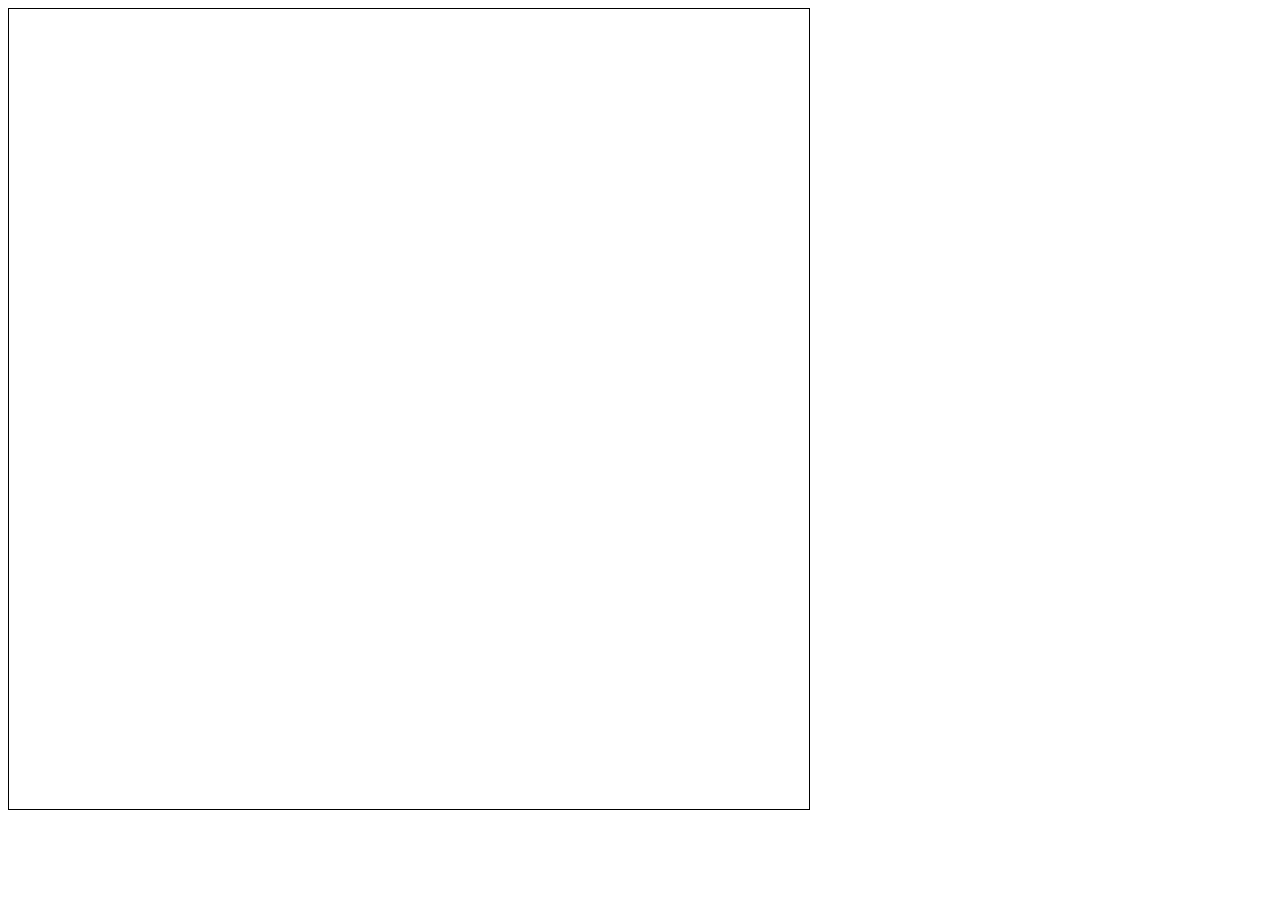
==== canvas_horlogeObj.html @ b2b7c7dd "a" ====
<!DOCTYPE html>
<html lang="fr">
<head>
	<meta charset="UTF-8">
	<title>Document</title>
</head>
<body>

	<canvas id="canvas">kdsjklhs</canvas>
	<script>

		var canvas = document.getElementById('canvas');
		ctx = canvas.getContext('2d');
		canvas.setAttribute("width",'800px');
		canvas.setAttribute("height",'800px');
		canvas.style.border="1px solid black";
		// var secondes = 60;
		var PI2=Math.PI*2;
		var rad = PI2/360;
		var startArc = -(PI2/4);
		var endArc = startArc;
		var sec = 60;
		var minutes = 60;
		var incrementUnit = PI2/sec;
		var posX = 400;
		var posY=400;
		var circleSize = 200;
		var tabCouleur = ['red','blue','green','black'];
		var tabObj = [];

		Circle = function(posX,posY,size,color,incr){
			
			this.size = size;
			this.color = color;
			this.posX = posX;
			this.posY = posY;
			this.increment = incr;

			
		}

		Circle.prototype.drawCircle = function() {
			
			ctx.strokeStyle = this.color;
			ctx.lineWidth="10";
			ctx.beginPath();
			ctx.arc(this.posX, this.posY, this.size, startArc, endArc, false);
			ctx.stroke();
			dessin();
			endArc = endArc + this.increment;
			console.log(this.increment);
			
		};


		for (var i = 0; i <4 ; i++) {
			
			var cercle = new Circle(posX,posY,circleSize-(i*50),tabCouleur[i],incrementUnit);
			tabObj.push(cercle);
			
		}
	
		var dessin = function(){
			setTimeout(function(){

				tabObj.forEach(function(obj){
					obj.drawCircle();

					
				});

			},1000);
		}
		dessin();

		



	</script>
</body>
</html>
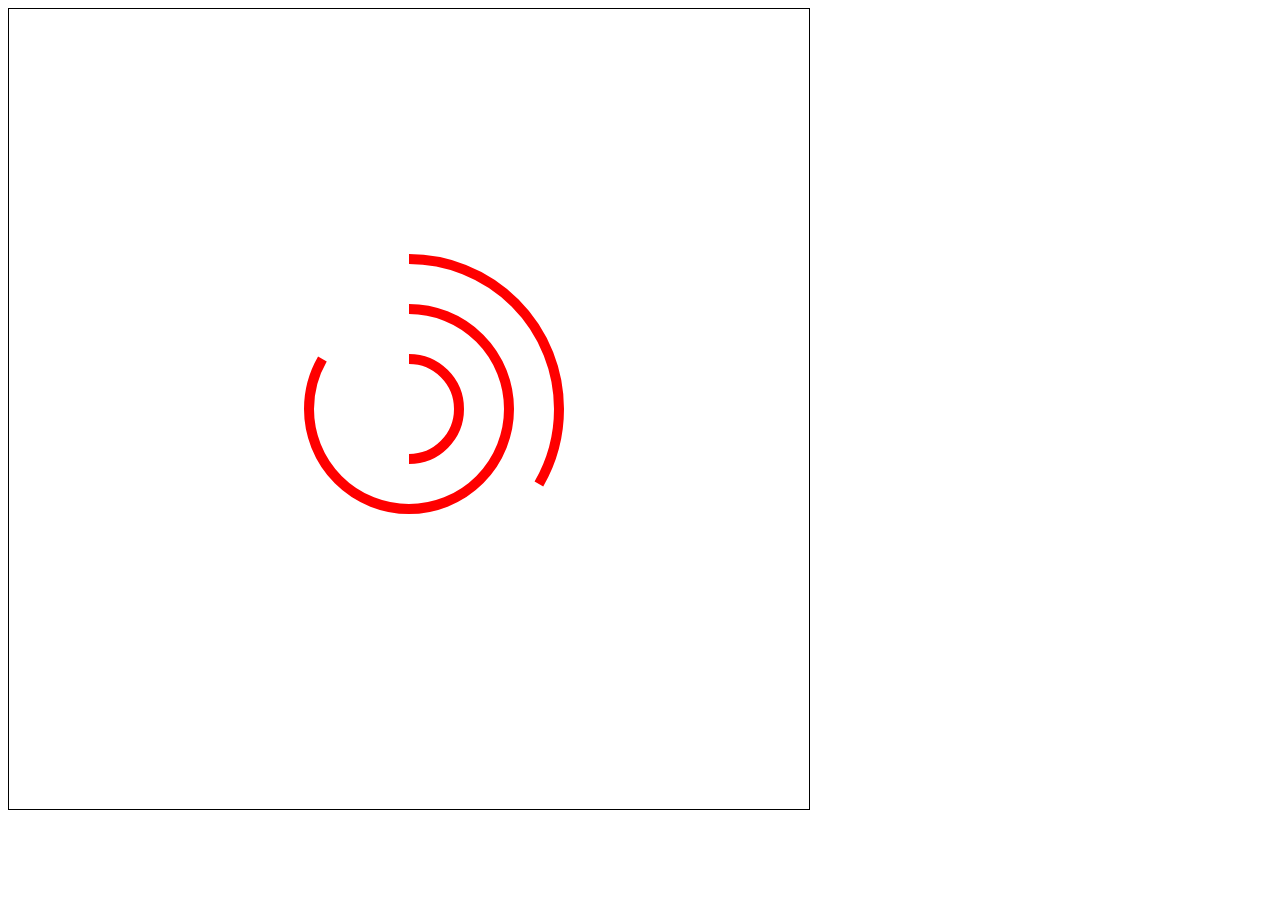
==== commit eec9aaf1: "a" ====
--- a/canvas_horlogeObj.html
+++ b/canvas_horlogeObj.html
@@ -17,8 +17,7 @@
 		// var secondes = 60;
 		var PI2=Math.PI*2;
 		var rad = PI2/360;
-		var startArc = -(PI2/4);
-		var endArc = startArc;
+		//var endArc = startArc;
 		var sec = 60;
 		var minutes = 60;
 		var incrementUnit = PI2/sec;
@@ -28,50 +27,56 @@
 		var tabCouleur = ['red','blue','green','black'];
 		var tabObj = [];
 
-		Circle = function(posX,posY,size,color,incr){
+		Circle = function(posX,posY,size,color, maxSteps){
 			
+			this.startArc = -(PI2/4);
+			this.endArc = this.startArc;
 			this.size = size;
 			this.color = color;
 			this.posX = posX;
 			this.posY = posY;
-			this.increment = incr;
+			this.maxSteps = maxSteps;
 
 			
 		}
 
-		Circle.prototype.drawCircle = function() {
+		Circle.prototype.drawCircle = function(currenTime){
+
+			this.endArc = this.startArc + (PI2 / this.maxSteps) * currenTime;
 			
+			ctx.beginPath();
+			ctx.arc(this.posX, this.posY, this.size, this.startArc,this.endArc, false);
 			ctx.strokeStyle = this.color;
 			ctx.lineWidth="10";
-			ctx.beginPath();
-			ctx.arc(this.posX, this.posY, this.size, startArc, endArc, false);
 			ctx.stroke();
-			dessin();
-			endArc = endArc + this.increment;
-			console.log(this.increment);
 			
 		};
 
 
-		for (var i = 0; i <4 ; i++) {
 			
-			var cercle = new Circle(posX,posY,circleSize-(i*50),tabCouleur[i],incrementUnit);
-			tabObj.push(cercle);
+		var cercleSeconde = new Circle(posX,posY,circleSize-(1*50),tabCouleur[0], 60);
+		var cercleMinute = new Circle(posX,posY,circleSize-(2*50),tabCouleur[0], 60);
+		var cercleHour = new Circle(posX,posY,circleSize-(3*50),tabCouleur[0], 24);
+	
+		
+
+		var dessin = function(){
+			var date = new Date();
+
+			ctx.clearRect(0,0, 800, 800 );
+			cercleSeconde.drawCircle(date.getSeconds());
+			cercleMinute.drawCircle(date.getMinutes());
+			cercleHour.drawCircle(date.getHours());
 			
+
 		}
 	
-		var dessin = function(){
-			setTimeout(function(){
 
-				tabObj.forEach(function(obj){
-					obj.drawCircle();
+		setInterval(dessin,1000);
+		dessin();
 
-					
-				});
 
-			},1000);
-		}
-		dessin();
+
 
 		
 
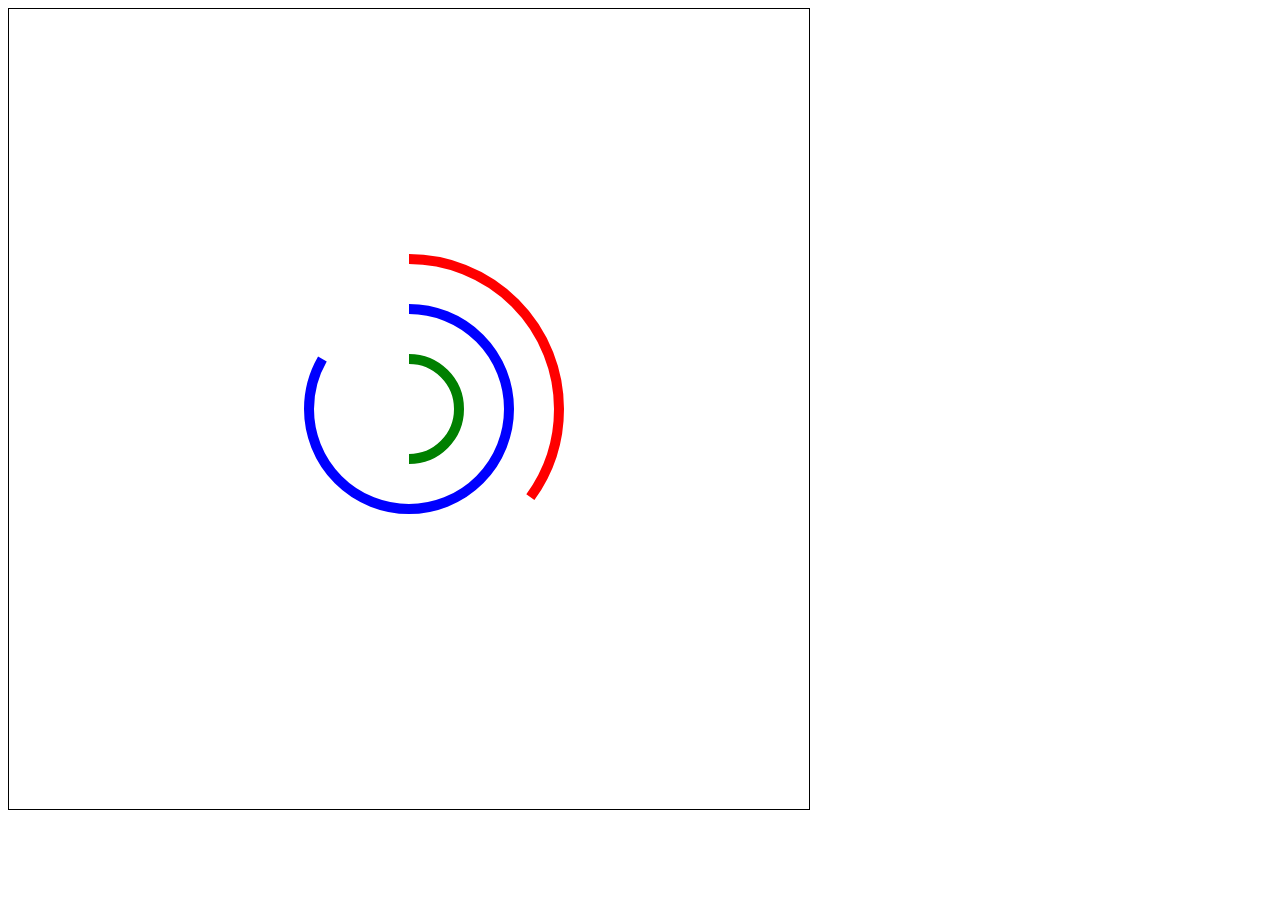
==== commit 0064decf: "'a'" ====
--- a/canvas_horlogeObj.html
+++ b/canvas_horlogeObj.html
@@ -55,8 +55,8 @@
 
 			
 		var cercleSeconde = new Circle(posX,posY,circleSize-(1*50),tabCouleur[0], 60);
-		var cercleMinute = new Circle(posX,posY,circleSize-(2*50),tabCouleur[0], 60);
-		var cercleHour = new Circle(posX,posY,circleSize-(3*50),tabCouleur[0], 24);
+		var cercleMinute = new Circle(posX,posY,circleSize-(2*50),tabCouleur[1], 60);
+		var cercleHour = new Circle(posX,posY,circleSize-(3*50),tabCouleur[2], 24);
 	
 		
 
